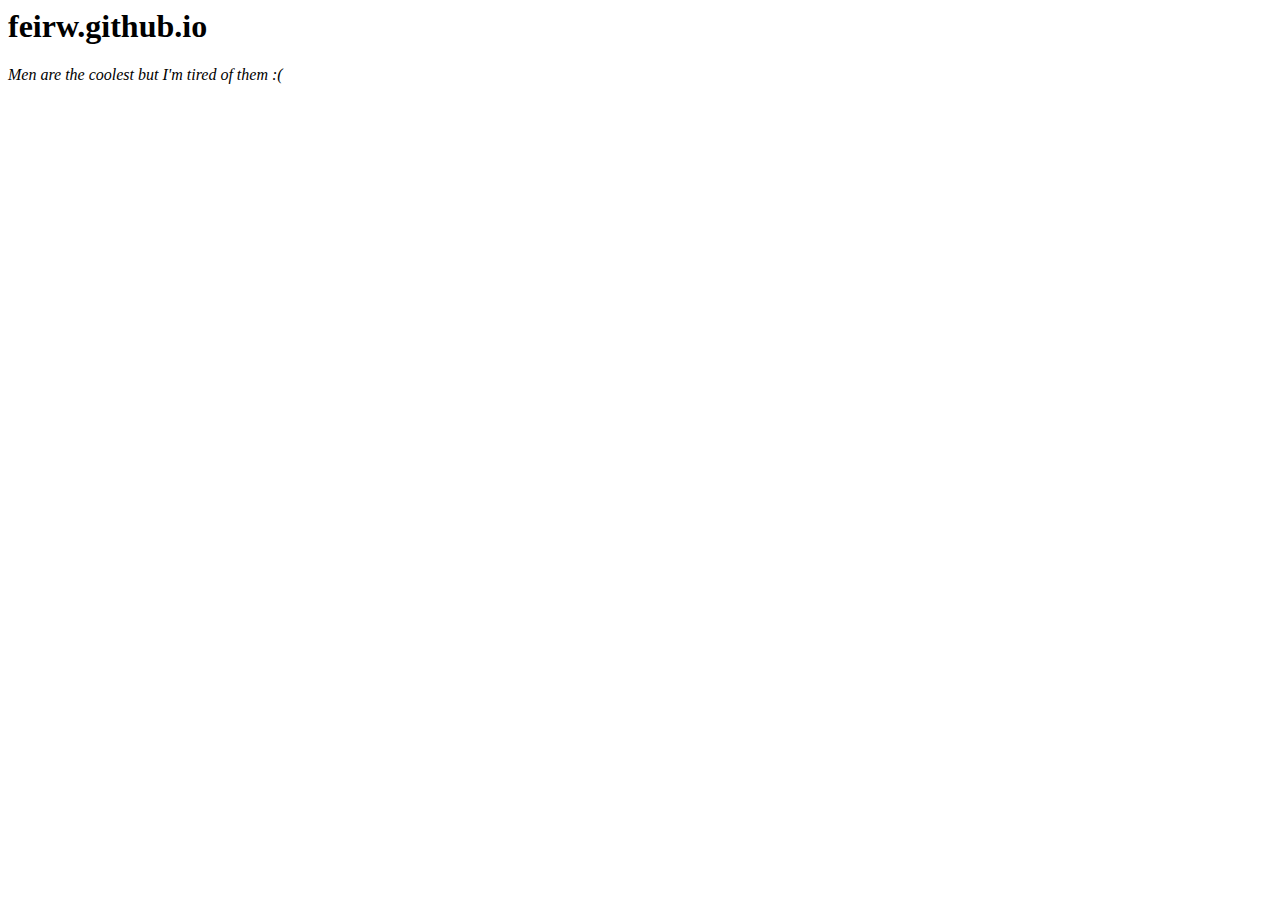
==== index.html @ 3cc5a948 "yescommit" ====
<html lang="en">
<head>
    <meta charset="UTF-8">
    <meta name="viewport" content="width=n, initial-scale=1.0">
    <title>Document</title>
</head>
<body>
<h1> feirw.github.io </h1>
<i><p> Men are the coolest but I'm tired of them :( </p> </i>
</body>
</html>
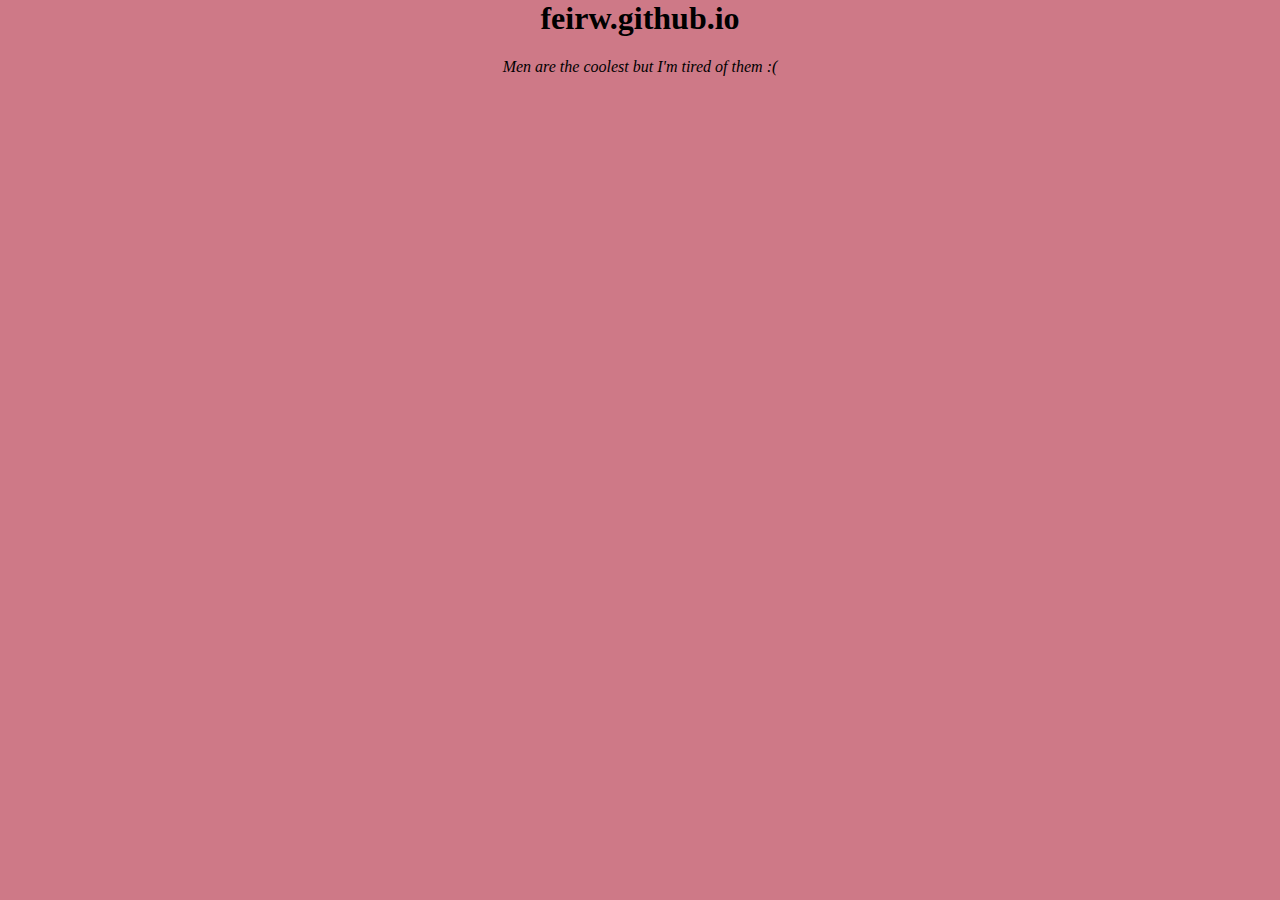
==== commit d623b586: "yes" ====
--- a/index.html
+++ b/index.html
@@ -3,6 +3,7 @@
     <meta charset="UTF-8">
     <meta name="viewport" content="width=n, initial-scale=1.0">
     <title>Document</title>
+    <link rel="stylesheet" href="styling.css">
 </head>
 <body>
 <h1> feirw.github.io </h1>
--- a/styling.css
+++ b/styling.css
@@ -0,0 +1,5 @@
+body { 
+    margin:0;
+    background-color: rgb(206, 121, 135);
+    text-align: center;
+}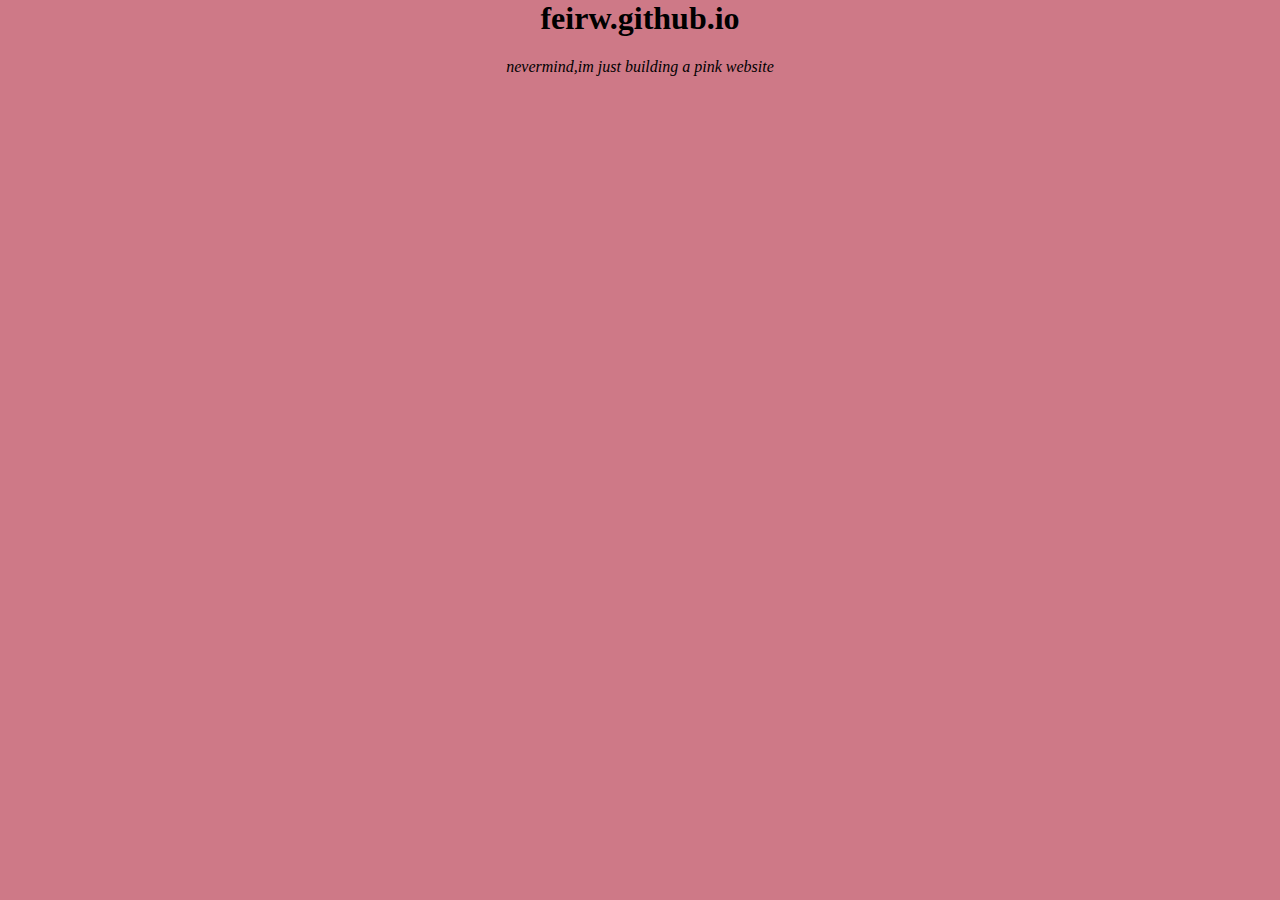
==== commit 18ed65f9: "yescommit" ====
--- a/index.html
+++ b/index.html
@@ -7,6 +7,7 @@
 </head>
 <body>
 <h1> feirw.github.io </h1>
-<i><p> Men are the coolest but I'm tired of them :( </p> </i>
+<i><p> nevermind,im just building a pink website </p> </i>
 </body>
+    <label for=" center content"></label>
 </html>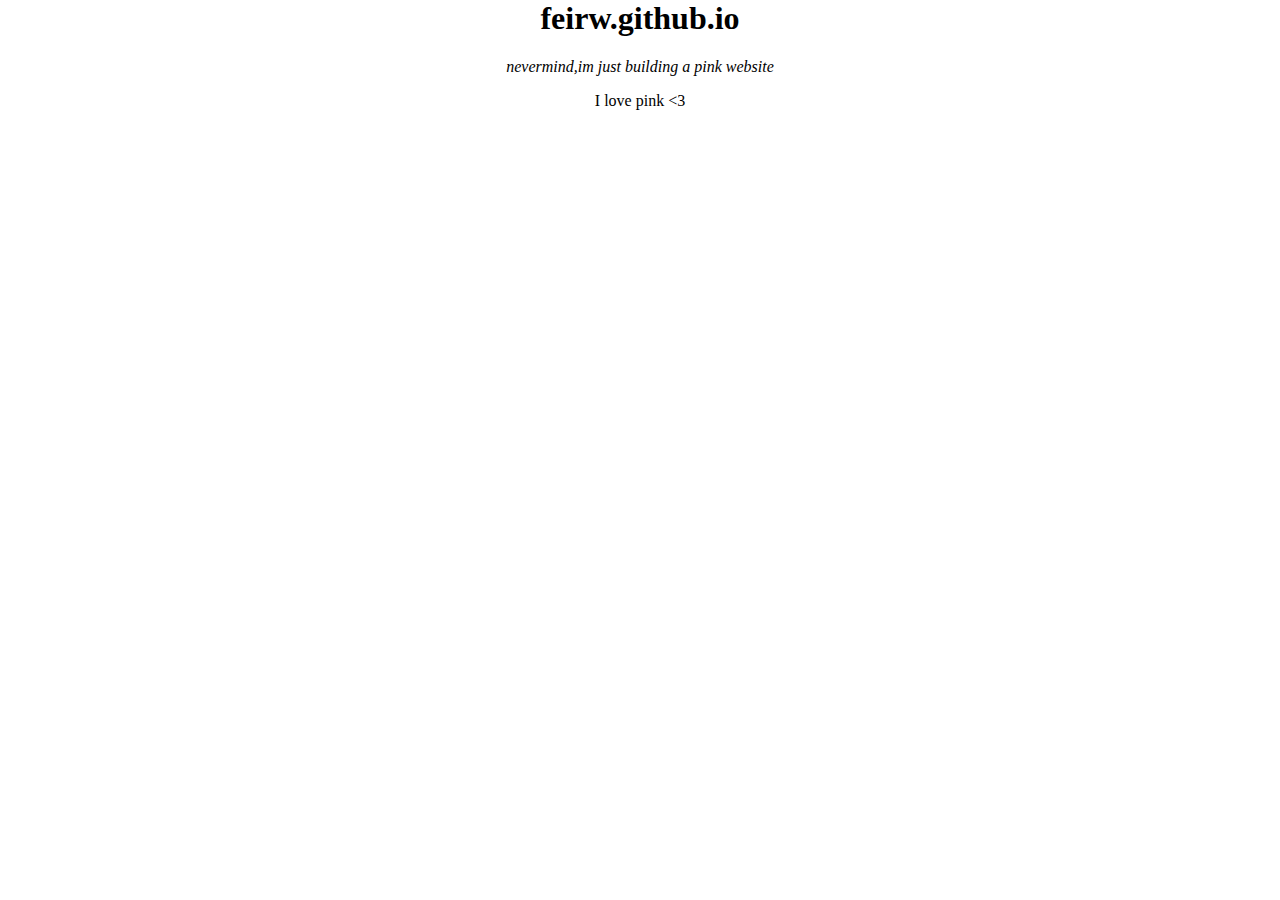
==== commit ec4d7b07: "commitnow" ====
--- a/index.html
+++ b/index.html
@@ -8,6 +8,7 @@
 <body>
 <h1> feirw.github.io </h1>
 <i><p> nevermind,im just building a pink website </p> </i>
+    <p> I love pink <3 </p>
 </body>
     <label for=" center content"></label>
 </html>--- a/styling.css
+++ b/styling.css
@@ -1,5 +1,5 @@
 body { 
     margin:0;
-    background-color: rgb(206, 121, 135);
+    background-color: pink(206, 121, 135);
     text-align: center;
 }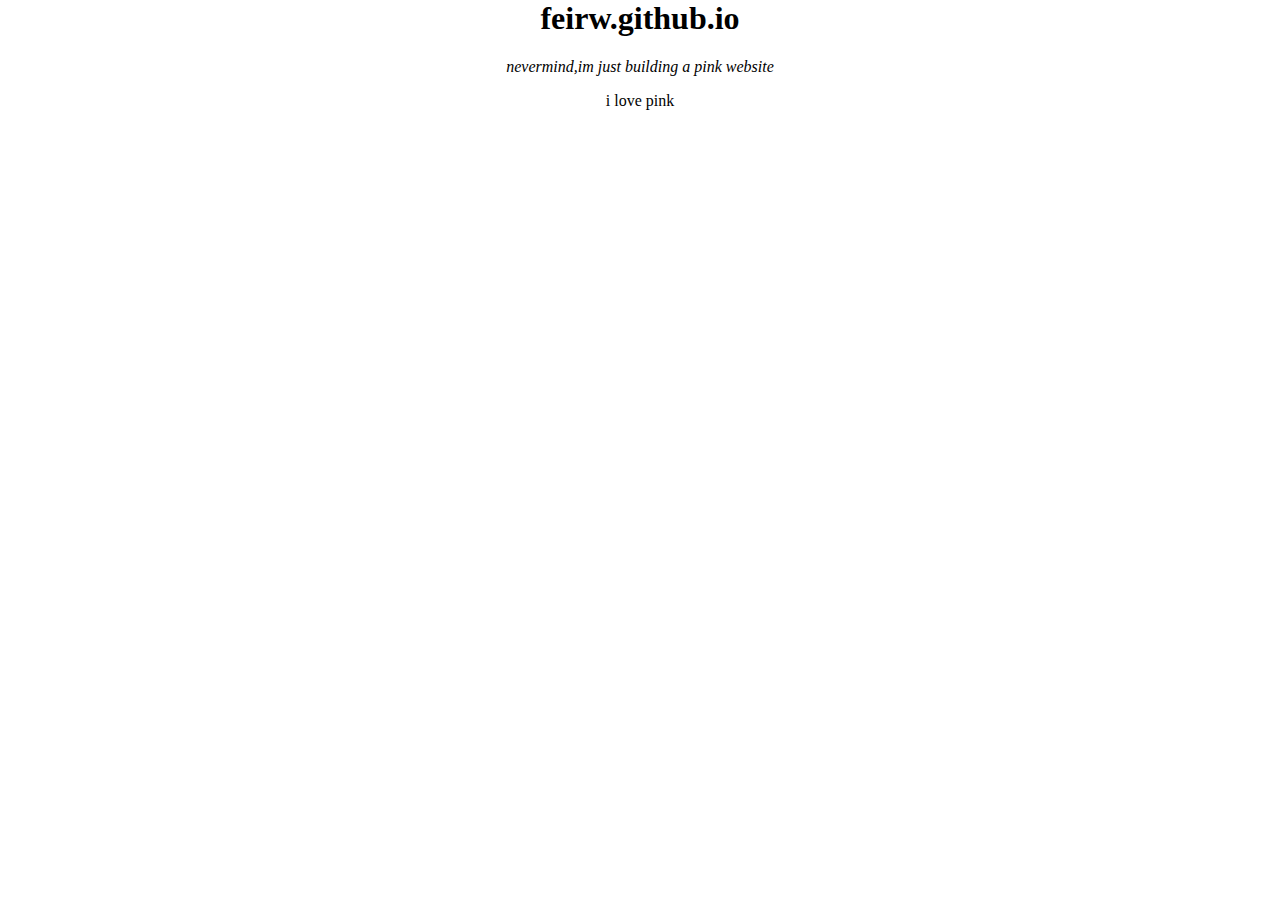
==== commit 6f68620e: "yes" ====
--- a/index.html
+++ b/index.html
@@ -8,7 +8,7 @@
 <body>
 <h1> feirw.github.io </h1>
 <i><p> nevermind,im just building a pink website </p> </i>
-    <p> I love pink <3 </p>
+    <p> i love pink </p>
 </body>
     <label for=" center content"></label>
 </html>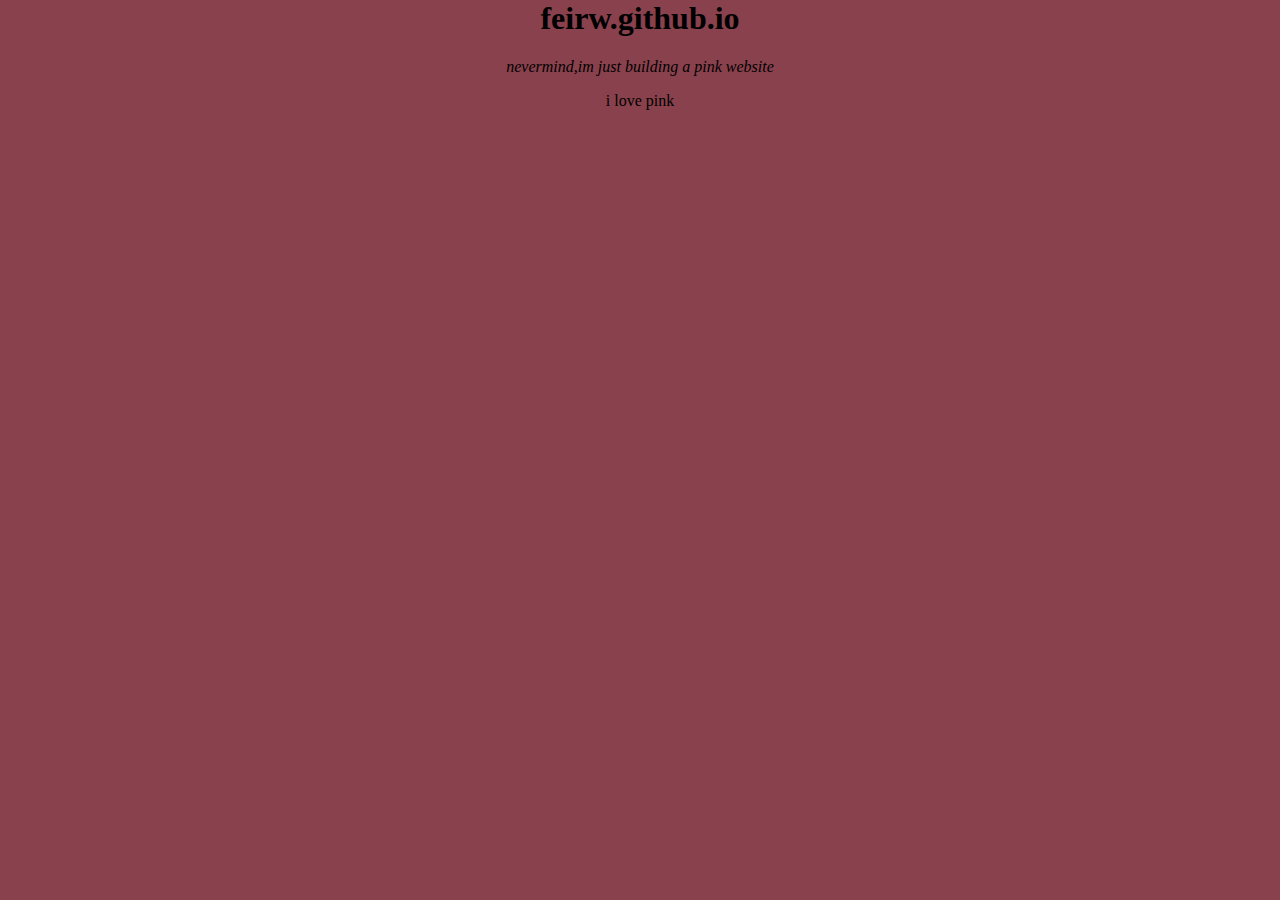
==== commit d4ebd778: "n" ====
--- a/index.html
+++ b/index.html
@@ -10,5 +10,4 @@
 <i><p> nevermind,im just building a pink website </p> </i>
     <p> i love pink </p>
 </body>
-    <label for=" center content"></label>
 </html>--- a/styling.css
+++ b/styling.css
@@ -1,5 +1,5 @@
 body { 
     margin:0;
-    background-color: pink(206, 121, 135);
+    background-color: rgb(137, 65, 77);
     text-align: center;
 }